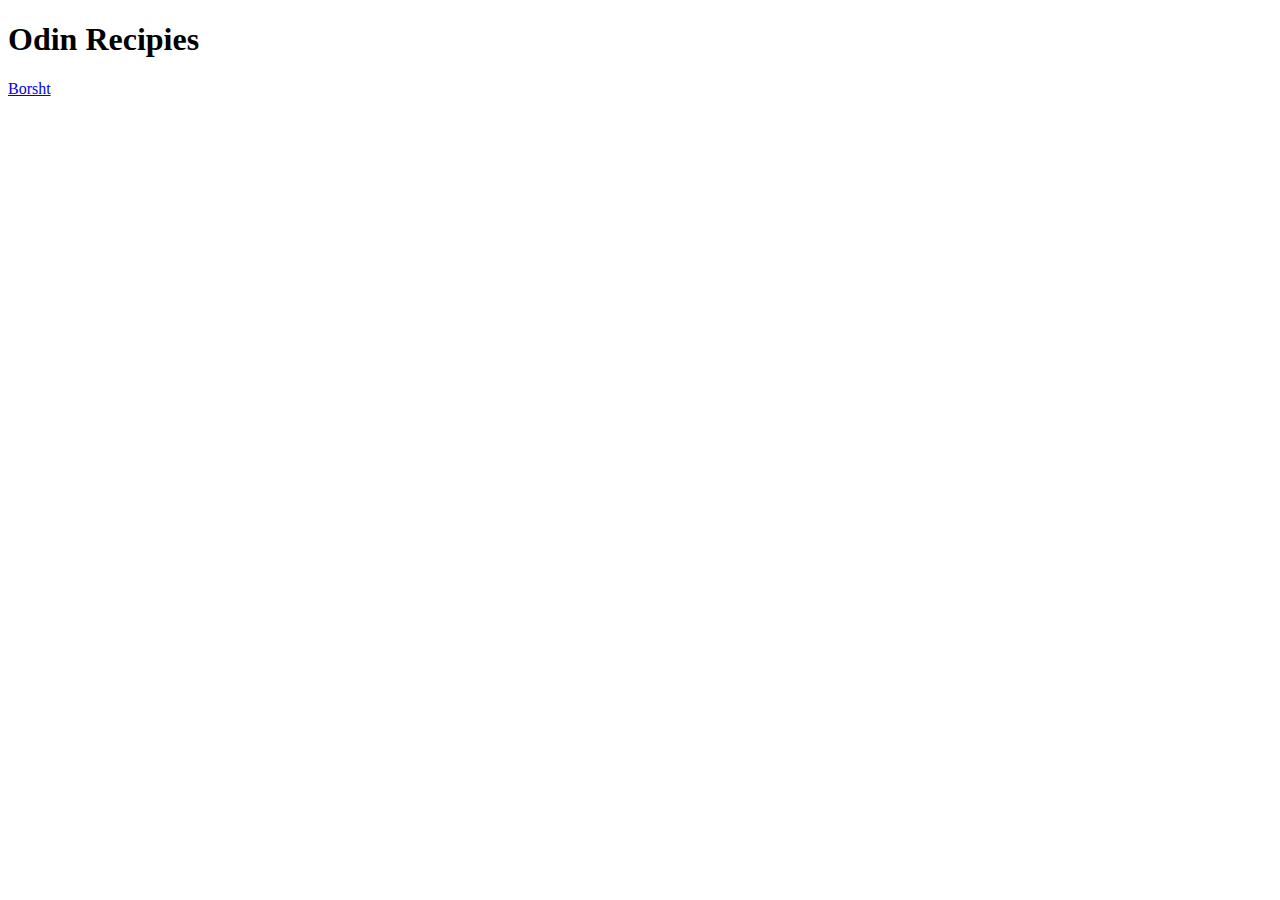
==== index.html @ 868a6602 "The skeleton for the project" ====
<!DOCTYPE html>
<html lang="en">
<head>
    <meta charset="UTF-8">
    <meta http-equiv="X-UA-Compatible" content="IE=edge">
    <meta name="viewport" content="width=<device-width>, initial-scale=1.0">
    <title>Odin Recipies</title>
</head>
<body>
    <h1>Odin Recipies</h1>
    <a href="recipies/borsht.html">Borsht</a>
</body>
</html>
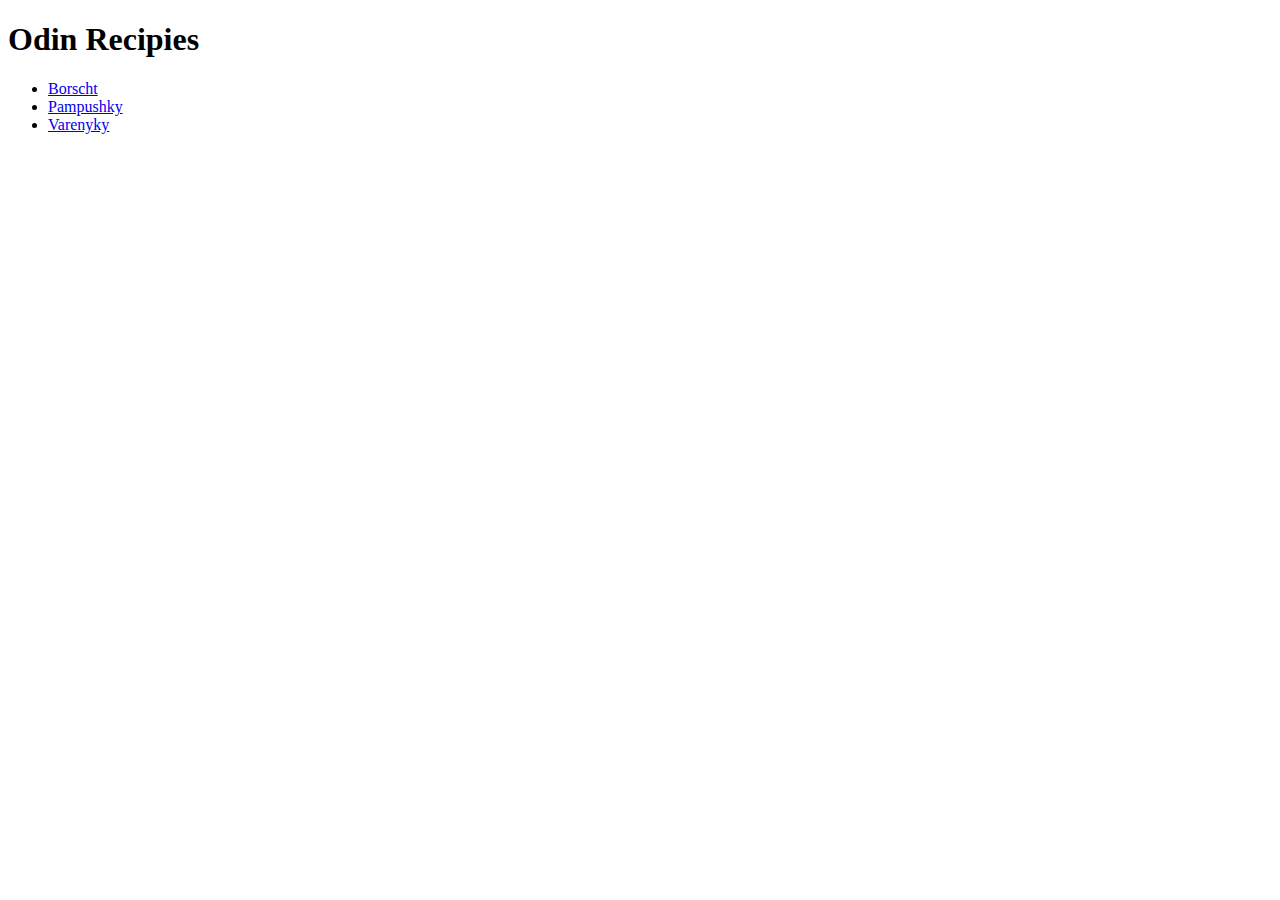
==== commit 85be8b4d: "Added of the recipies, finished for now" ====
--- a/index.html
+++ b/index.html
@@ -8,6 +8,11 @@
 </head>
 <body>
     <h1>Odin Recipies</h1>
-    <a href="recipies/borsht.html">Borsht</a>
+    <ul>
+        <li><a href="recipies/borscht.html">Borscht</a></li>
+        <li><a href="recipies/pampushky.html">Pampushky</a></li>
+        <li><a href="recipies/varenyky.html">Varenyky</a></li>
+    </ul>
+
 </body>
 </html>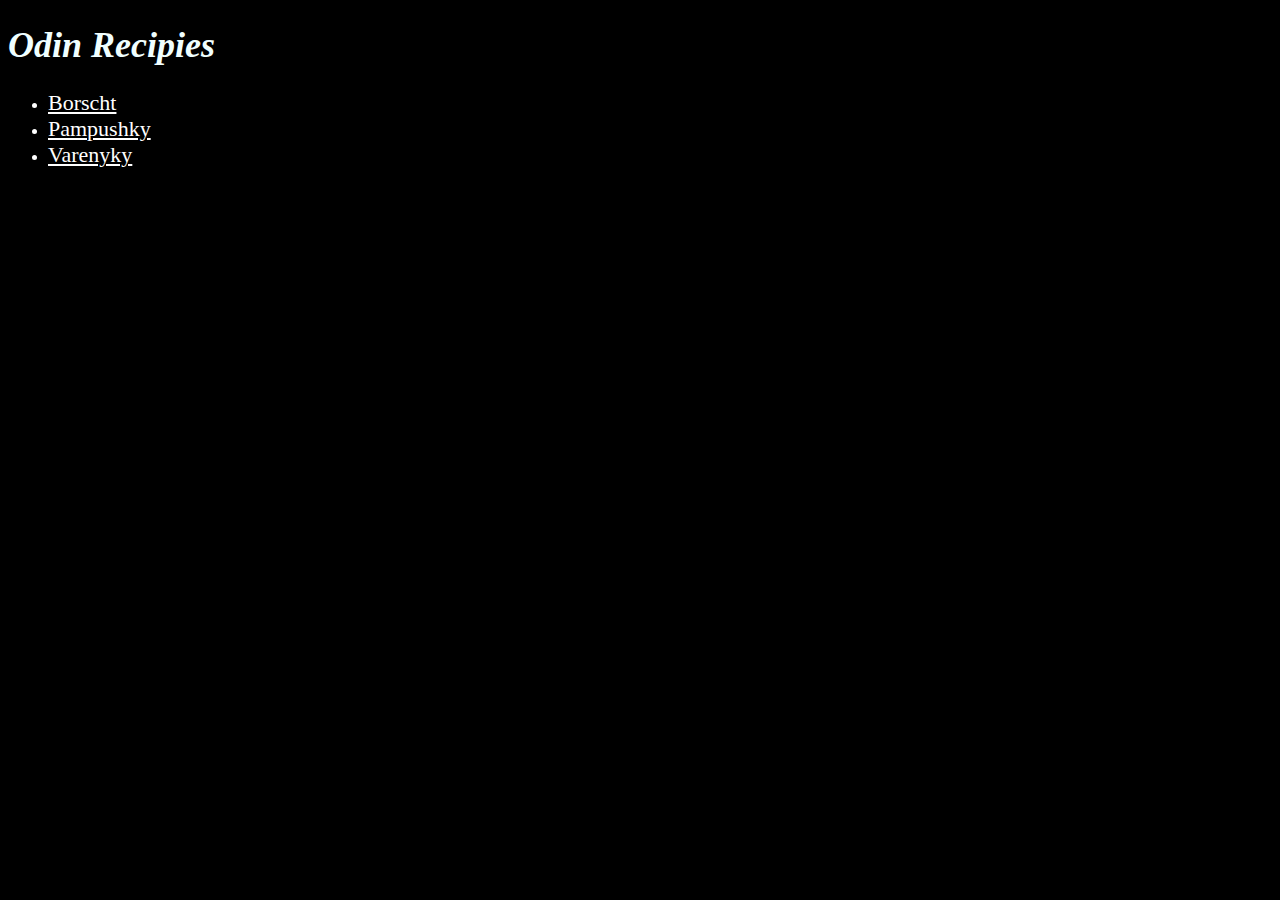
==== commit 2d471d49: "Some styling done" ====
--- a/index.html
+++ b/index.html
@@ -1,14 +1,15 @@
 <!DOCTYPE html>
 <html lang="en">
 <head>
+    <link rel="stylesheet" href="style.css">
     <meta charset="UTF-8">
     <meta http-equiv="X-UA-Compatible" content="IE=edge">
     <meta name="viewport" content="width=<device-width>, initial-scale=1.0">
     <title>Odin Recipies</title>
 </head>
 <body>
-    <h1>Odin Recipies</h1>
-    <ul>
+    <h1 style="color:azure; font-size: 36px; font-style: italic;>">Odin Recipies</h1>
+    <ul class="food">
         <li><a href="recipies/borscht.html">Borscht</a></li>
         <li><a href="recipies/pampushky.html">Pampushky</a></li>
         <li><a href="recipies/varenyky.html">Varenyky</a></li>
--- a/style.css
+++ b/style.css
@@ -0,0 +1,19 @@
+* {
+    color: white;
+    background-color: black;
+}
+
+a {
+    color: white;
+    font-size: 22px;
+    text-align: left;
+}
+
+h1 {
+    font-size: 36px;
+    font-family: 'Times New Roman', Times, serif;
+    color: aqua;
+}
+h3, h4 {
+    font-style: italic;
+}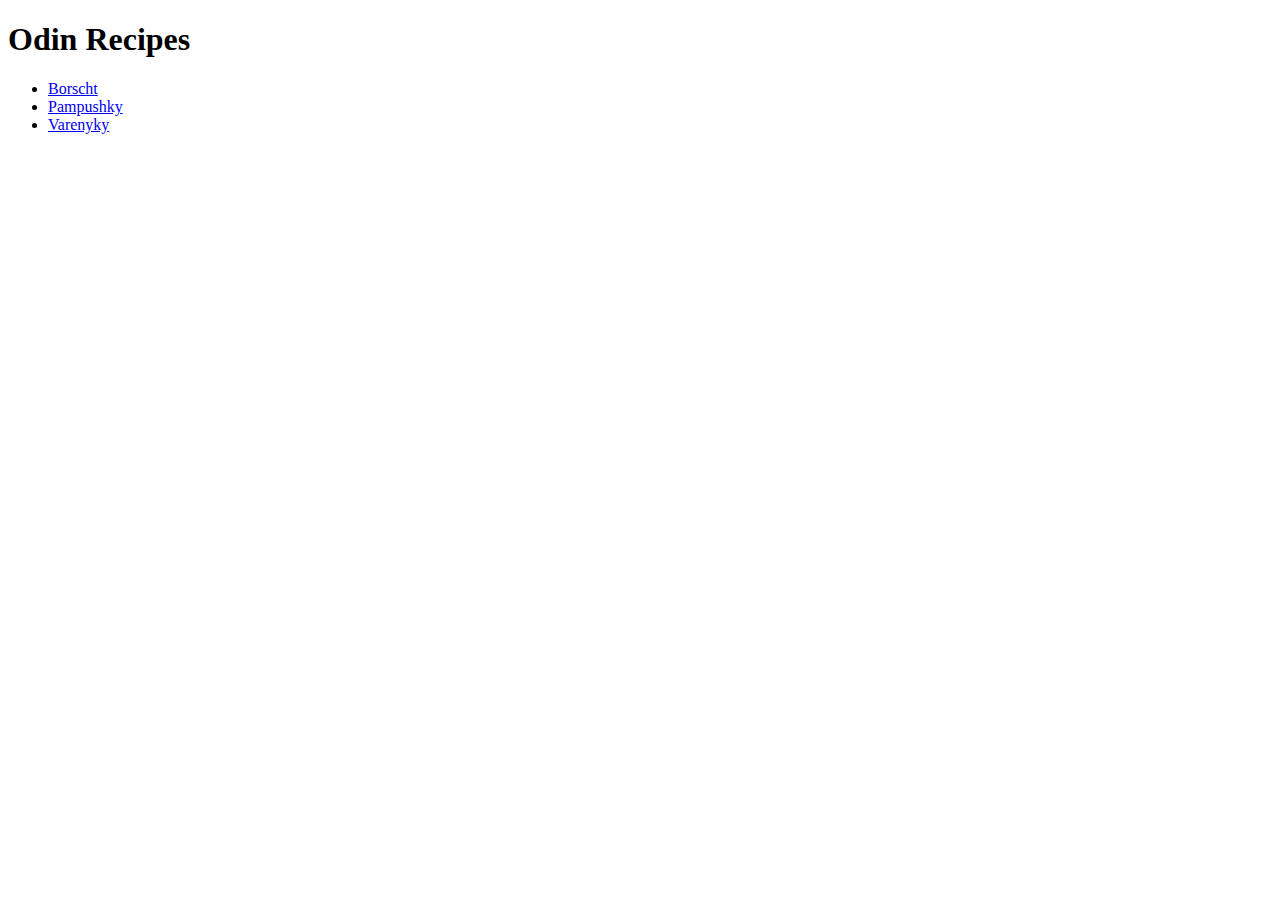
==== commit 318a9e03: "Make recipes pages and links" ====
--- a/index.html
+++ b/index.html
@@ -1,19 +1,17 @@
 <!DOCTYPE html>
 <html lang="en">
 <head>
-    <link rel="stylesheet" href="style.css">
     <meta charset="UTF-8">
     <meta http-equiv="X-UA-Compatible" content="IE=edge">
-    <meta name="viewport" content="width=<device-width>, initial-scale=1.0">
-    <title>Odin Recipies</title>
+    <meta name="viewport" content="width=device-width, initial-scale=1.0">
+    <title>Odin Recipes</title>
 </head>
 <body>
-    <h1 style="color:azure; font-size: 36px; font-style: italic;>">Odin Recipies</h1>
-    <ul class="food">
-        <li><a href="recipies/borscht.html">Borscht</a></li>
-        <li><a href="recipies/pampushky.html">Pampushky</a></li>
-        <li><a href="recipies/varenyky.html">Varenyky</a></li>
+    <h1>Odin Recipes</h1>
+    <ul>
+        <li><a href="/pages/borscht.html">Borscht</a></li>
+        <li><a href="/pages/pampushky.html">Pampushky</a></li>
+        <li><a href="/pages/varenyky.html">Varenyky</a></li>
     </ul>
-
 </body>
 </html>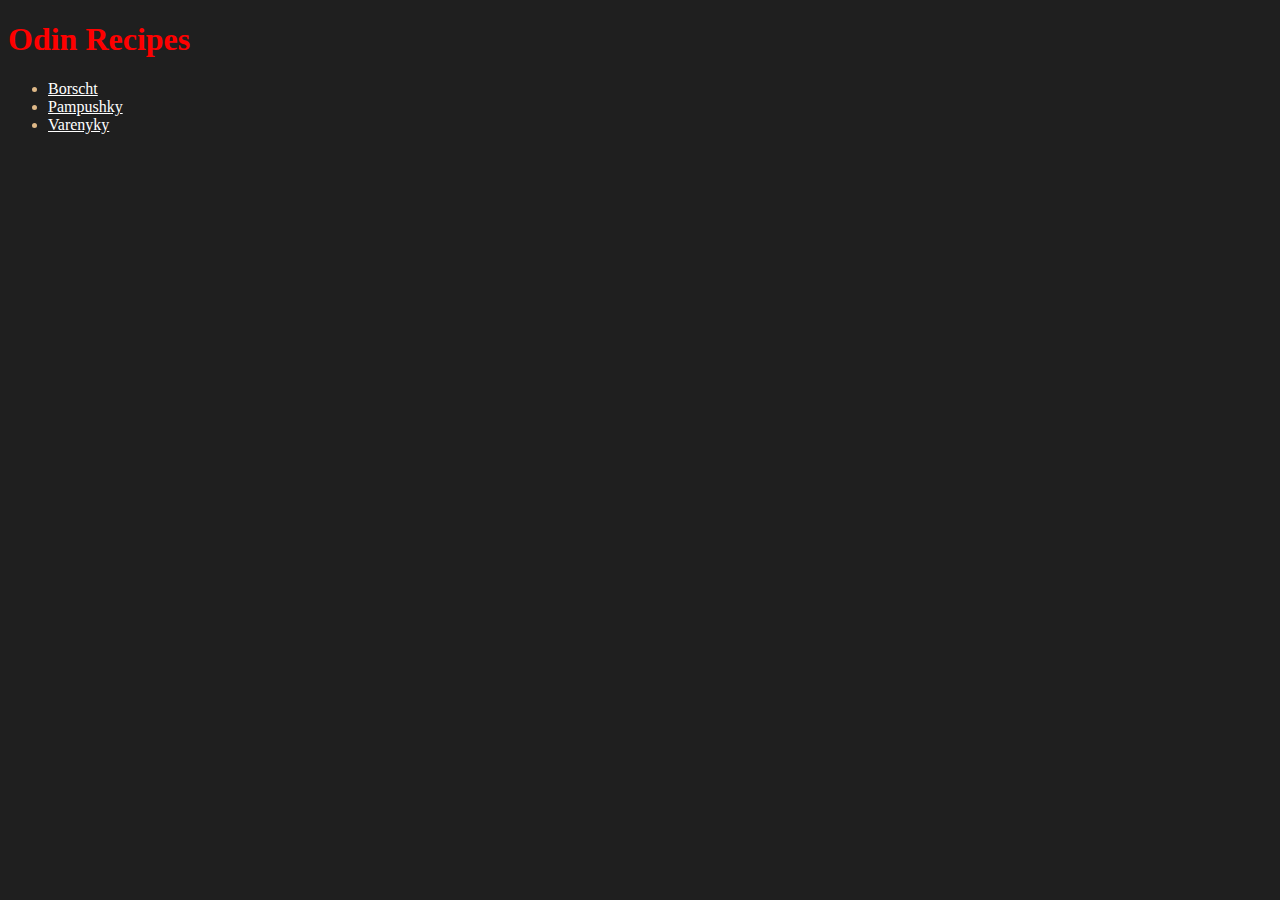
==== commit e03b2176: "Add CSS styling, fix broken image links" ====
--- a/index.html
+++ b/index.html
@@ -4,14 +4,15 @@
     <meta charset="UTF-8">
     <meta http-equiv="X-UA-Compatible" content="IE=edge">
     <meta name="viewport" content="width=device-width, initial-scale=1.0">
+    <link rel="stylesheet" href="style.css">
     <title>Odin Recipes</title>
 </head>
 <body>
     <h1>Odin Recipes</h1>
     <ul>
-        <li><a href="/pages/borscht.html">Borscht</a></li>
-        <li><a href="/pages/pampushky.html">Pampushky</a></li>
-        <li><a href="/pages/varenyky.html">Varenyky</a></li>
+        <li><a href="./pages/borscht.html">Borscht</a></li>
+        <li><a href="./pages/pampushky.html">Pampushky</a></li>
+        <li><a href="./pages/varenyky.html">Varenyky</a></li>
     </ul>
 </body>
 </html>--- a/style.css
+++ b/style.css
@@ -0,0 +1,20 @@
+* {
+    background-color: rgb(31, 31, 31);
+    color: white;
+}
+
+h1, h4 {
+    color: red;
+    font-family: 'Times New Roman', Helvetica, sans-serif;
+}
+.description {
+    color: grey;
+    font-size: 12px;
+}
+
+h4 {
+    color:aquamarine;
+}
+li {
+    color: burlywood;
+}